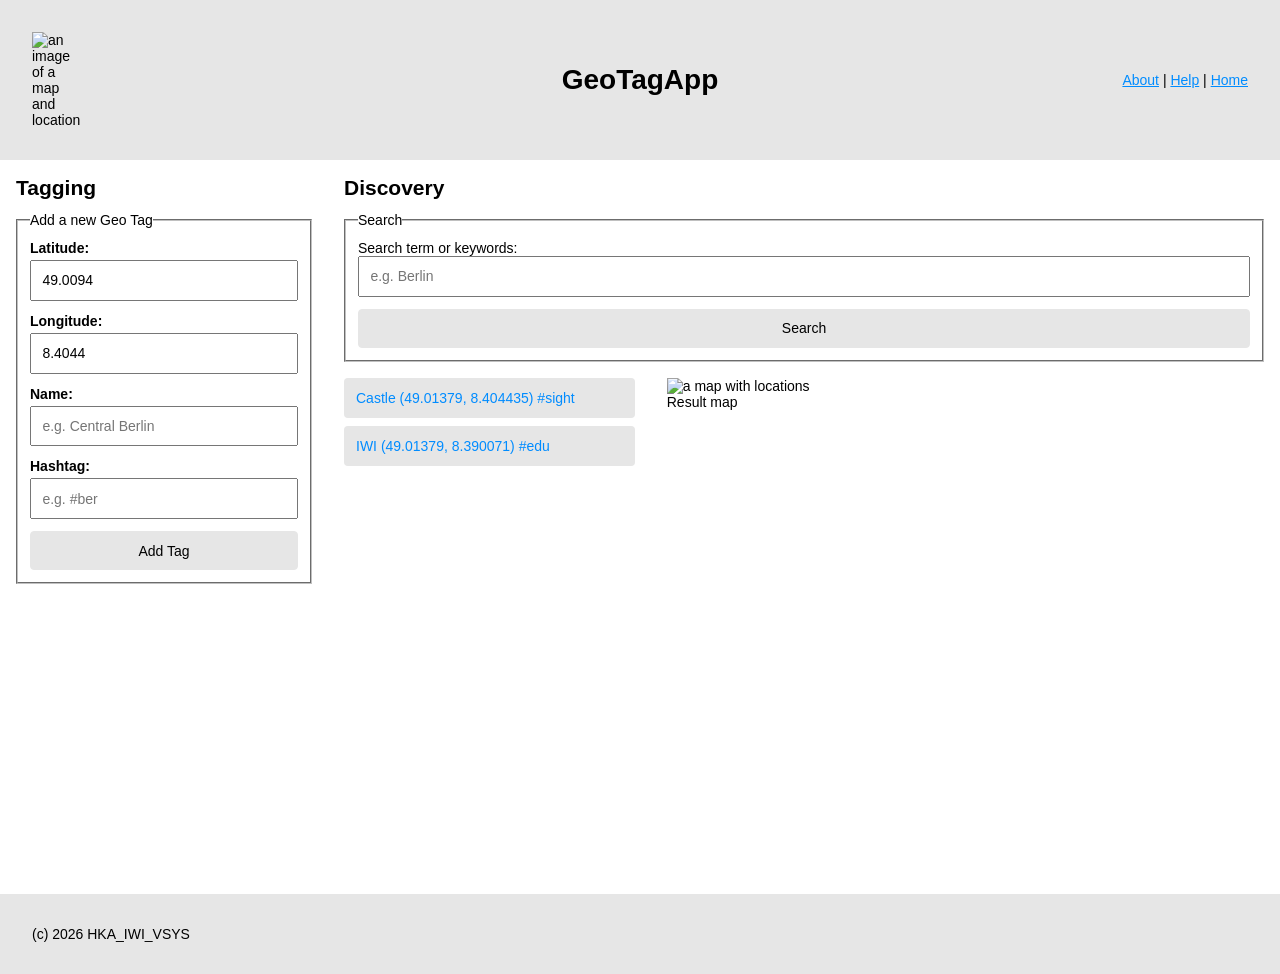
==== Aufgabe2/gta_v2/public/index.html @ 4cf90ed8 "updateLocatin" ====
<!DOCTYPE html>

<!-- File origin: VS1LAB A1a -->

<html lang="en">

<head>
    <link rel='stylesheet' href='https://unpkg.com/leaflet@1.9.4/dist/leaflet.css'
        integrity="sha256-p4NxAoJBhIIN+hmNHrzRCf9tD/miZyoHS5obTRR9BMY="
        crossorigin=""/>
    <script src="https://unpkg.com/leaflet@1.9.4/dist/leaflet.js"
        integrity="sha256-20nQCchB9co0qIjJZRGuk2/Z9VM+kNiyxNV1lvTlZBo="
        crossorigin=""></script>
    <meta charset="UTF-8">
    <meta name="viewport" content="width=device-width, initial-scale=1.0">
    <title>GeoTagApp</title>
    <link rel="stylesheet" href="./stylesheets/style.css" />
</head>

<body>
    <header class="header">
        <img src="./images/location.png" class="header__image" alt="an image of a map and location">
        <h1 class="header__title">GeoTagApp</h1>
        <nav class="header__navigation">
            <a href="#">About</a> | <a href="#">Help</a> | <a href="/">Home</a>
        </nav>
    </header>

    <main class="main row">
        <section class= "col-3 main__tagging tagging">
            <h2>Tagging</h2>

            <!-- ############### VS1Lab 1a Form 1 Start -->
            <form id="tag-form" action="/tagging" method="post">

                 <fieldset>
                    <legend>Add a new Geo Tag</legend>
                    <label for="taggingLatitude">Latitude:</label>
                    <input type="text" id="taggingLatitude" name="latitude"
                           value="49.0094"
                           readonly
                           placeholder="0.0">
                    <label for="taggingLongitude">Longitude:</label>
                    <input type="text" id="taggingLongitude" name="longitude"
                           value="8.4044"
                           readonly
                           placeholder="0.0">
                    <label for="taggingName">Name:</label>
                    <input type="text" id="taggingName" name="name"
                           placeholder="e.g. Central Berlin"
                           required
                           maxlength="10"
                           pattern="[A-Za-zÄÖÜäöüß]{1,10}">
                    <label for="taggingHashtag">Hashtag:</label>
                    <input type="text" id="taggingHashtag" name="hashtag"
                           placeholder="e.g. #ber"
                           maxlength="11"
                           pattern="#[A-Za-zÄÖÜäöüß]{1,10}">
                    <button type="submit">Add Tag</button>
                </fieldset>

            </form>
            <!-- ############### VS1Lab 1a Form 1 End -->

        </section>

        <section class="col-9 main__discovery discovery">
            <h2 class="discovery__title">Discovery</h2>

            <!-- ############### VS1Lab 1a Form 2 Start -->
            <form class="discovery__search" id="discoveryFilterForm" action="/discovery" method="post">

                <fieldset>
                    <legend>Search</legend>
                    <label for="discoverySearchterm">Search term or keywords:</label>
                    <input type="text" id="discoverySearchterm" name="searchterm"
                           placeholder="e.g. Berlin"
                           maxlength="11"
                           pattern="#[A-Za-zÄÖÜäöüß]{1,10}">
                    <input type="hidden" id="discoveryLatitude" name="latitude"
                           value="49.0094"
                           readonly
                           placeholder="0.0">
                    <input type="hidden" id="discoveryLongitude" name="longitude"
                           value="8.4044"
                           readonly
                           placeholder="0.0">
                    <button type="submit">Search</button>
                </fieldset>

            </form>
            <!-- ############### VS1Lab 1a Form 2 End -->

            <div class="discovery__wrapper row">
                <div class="col-4 discovery__taglist">
                    <ul class="discovery__results" id="discoveryResults">
                        <li>Castle (49.01379, 8.404435) #sight</li>
                        <li>IWI (49.01379, 8.390071) #edu</li>
                    </ul>
                </div>

                <div id="map" class="col-8 discovery__map">
                    <img src="./images/mapview.jpg" alt="a map with locations" id="mapView" />
                    <span>Result map</span>
                </div>
            </div>
        </section>

    </main>

    <footer class="footer">
        <span>(c) 2026 HKA_IWI_VSYS</span>
    </footer>
    <script src="./javascripts/geotagging.js"></script>
</body>

</html>
---- Aufgabe2/gta_v2/public/stylesheets/style.css ----
/*
  File origin: VS1LAB A1b  

  CSS style is BEM. Classes used for CSS, IDs for JavaScript querying (future use).
  CSS variables used for clarity and themability (e.g. through SSR). 
  Inherited box sizing used for ease of including 3rd party content-box components.
*/

/* Global styling */

html {
  box-sizing: border-box;
}

* {
  margin: 0;
  padding: 0;

  /* This approach prevents issues with 3rd party content-box components */
  box-sizing: inherit;
}


/* Variables (example: see declaration for "a" below) */

:root {
  --link-color: #00B7FF;
  --background-color: #efefef;
  --border-color: #cdcdcd;
  --gray-color: #666;
}


/* HTML element styles */

body {
  font: 14px "Lucida Grande", Helvetica, Arial, sans-serif;
  display: flex;
  flex-direction: column;
  min-height: 100vh;
}

a {
  color: var(--link-color);
}

/* ### TODO ### Styles for other HTML elements */

h2 {
  margin-bottom: 0.75rem;
}

fieldset {
  min-width: 0;
  padding: 0.75rem;
}

form input:not([type="hidden"]) {
  display: block;
  width: 100%;
  padding: 0.65rem;
  margin-bottom: 0.75rem;
  font: inherit;
}
form button[type="submit"] {
  display: block;
  width: 100%;
  padding: 0.65rem;
  border: 1px solid #e6e6e6;
  border-radius: 0.25rem;
  background-color: #e6e6e6;
  color: black;
  font: inherit;
  cursor: pointer;
}

#map {
  height: 500px;
}

/* Grid styles (no changes required) */

.row {
  width: 100%;
  display: flex;
  justify-content: space-between;
  flex: 1;
}

.col-1 {
  width: calc(8.33% - 1rem);
}

.col-2 {
  width: calc(16.66% - 1rem);
}

.col-3 {
  width: calc(25% - 1rem);
}

.col-4 {
  width: calc(33.33% - 1rem);
}

.col-5 {
  width: calc(41.66% - 1rem);
}

.col-6 {
  width: calc(50% - 1rem);
}

.col-7 {
  width: calc(58.33% - 1rem);
}

.col-8 {
  width: calc(66.66% - 1rem);
}

.col-9 {
  width: calc(75% - 1rem);
}

.col-10 {
  width: calc(83.33% - 1rem);
}

.col-11 {
  width: calc(91.66% - 1rem);
}

.col-12 {
  width: calc(100% - 1rem);
}


/* ### TODO ### Styles for Header Component */

.header {
  display: grid;
  grid-template-columns: 1fr auto 1fr;
  align-items: center;
  gap: 0.75rem;
  padding: 2rem;
  background-color: #e6e6e6;
  color: black;
}

.header__image {
  width: 3rem;
  height: auto;
  justify-self: start;
}

.header__title {
  justify-self: center;
  text-align: center;
}

.header__navigation {
  justify-self: end;
}

.header__navigation a {
  color: rgb(0, 140, 255);
}

/* ### TODO ### Styles for Main Component */

.main {
  padding: 1rem;
  align-items: flex-start;
}

.main__tagging,
.main__discovery {
  min-width: 0;
}


/* ### TODO ### Styles for Tagging component */

.tagging label {
  display: block;
  margin-bottom: 0.25rem;
  font-weight: bold;
}


/* ### TODO ### Styles for Discovery component */
.discovery__results {
  list-style: none;
}

.discovery__results li {
  background-color: #e6e6e6;
  padding: 0.75rem;
  margin-bottom: 0.5rem;
  border-radius: 0.25rem;
  overflow-wrap: anywhere;
  color: rgb(0, 140, 255);
}
.discovery__wrapper {
  padding-top: 1rem;
}

.discovery__map img {
  display: block;
  max-width: 100%;
  height: auto;
}
/* ### TODO ### Styles for Footer Component */

.footer {
  background-color: #e6e6e6;
  color: black;
  padding: 2rem;
  text-align: left;
}


/* ### TODO ### Media Queries */

@media (max-width: 850px) {
  .row {
    flex-direction: column;
    gap: 1rem;
  }

  .row > [class*="col-"] {
    width: 100%;
  }
}
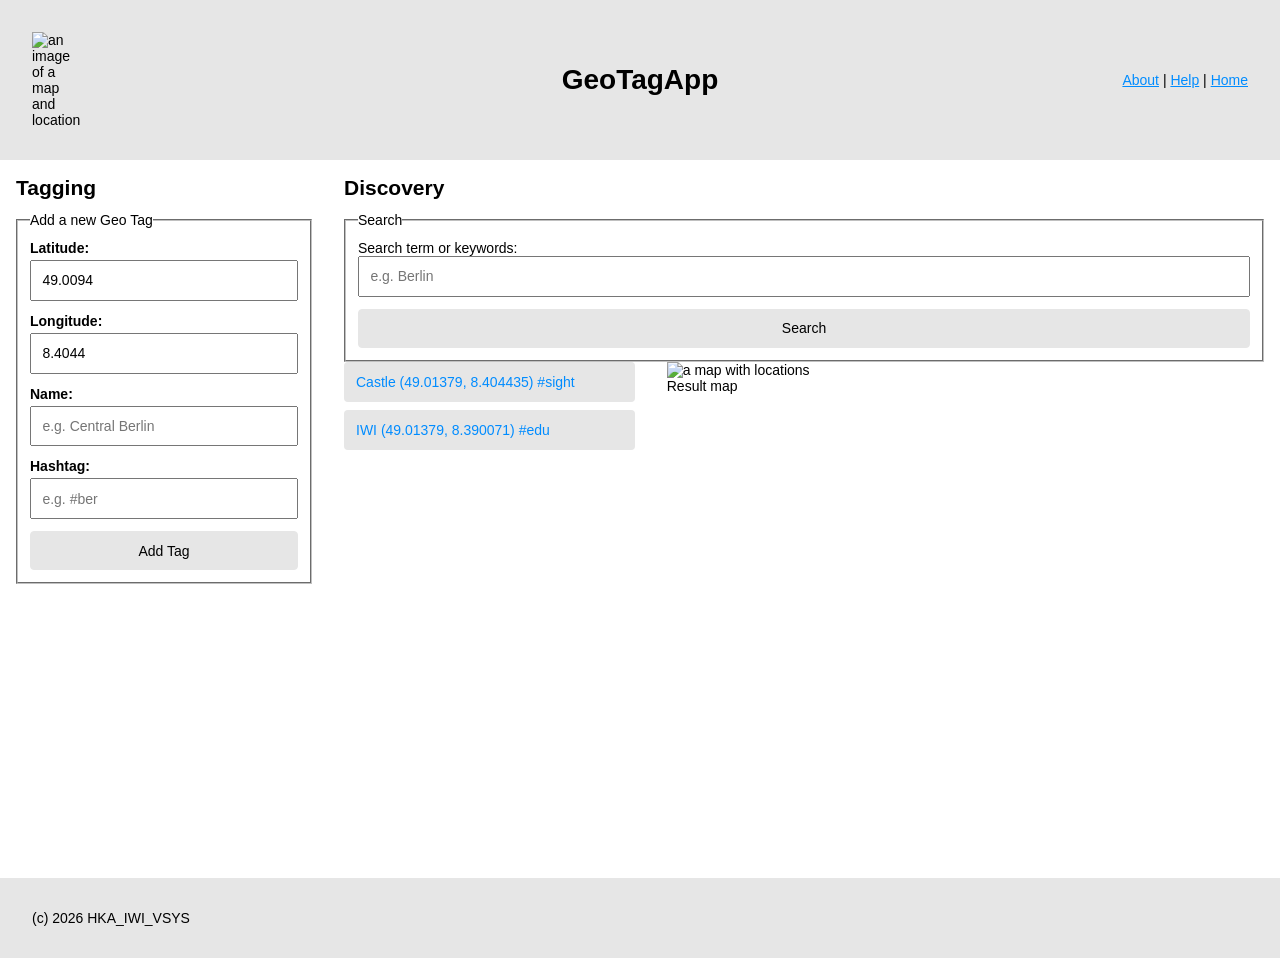
==== commit fad6dcf9: "Update Map Location" ====
--- a/Aufgabe2/gta_v2/public/index.html
+++ b/Aufgabe2/gta_v2/public/index.html
@@ -5,12 +5,14 @@
 <html lang="en">
 
 <head>
+        <!-- Leaflet CSS and JavaScript (in this order) -->
     <link rel='stylesheet' href='https://unpkg.com/leaflet@1.9.4/dist/leaflet.css'
         integrity="sha256-p4NxAoJBhIIN+hmNHrzRCf9tD/miZyoHS5obTRR9BMY="
         crossorigin=""/>
     <script src="https://unpkg.com/leaflet@1.9.4/dist/leaflet.js"
         integrity="sha256-20nQCchB9co0qIjJZRGuk2/Z9VM+kNiyxNV1lvTlZBo="
         crossorigin=""></script>
+
     <meta charset="UTF-8">
     <meta name="viewport" content="width=device-width, initial-scale=1.0">
     <title>GeoTagApp</title>
@@ -111,6 +113,10 @@
     <footer class="footer">
         <span>(c) 2026 HKA_IWI_VSYS</span>
     </footer>
+
+    <!-- Load JavaScripts
+    ================================================== -->
+    <!-- Placed at the end of the document so the pages load faster -->
     <script src="./javascripts/geotagging.js"></script>
 </body>
 
--- a/Aufgabe2/gta_v2/public/stylesheets/style.css
+++ b/Aufgabe2/gta_v2/public/stylesheets/style.css
@@ -72,10 +72,6 @@
   color: black;
   font: inherit;
   cursor: pointer;
-}
-
-#map {
-  height: 500px;
 }
 
 /* Grid styles (no changes required) */
@@ -202,15 +198,14 @@
   overflow-wrap: anywhere;
   color: rgb(0, 140, 255);
 }
-.discovery__wrapper {
-  padding-top: 1rem;
-}
 
 .discovery__map img {
   display: block;
   max-width: 100%;
   height: auto;
 }
+
+
 /* ### TODO ### Styles for Footer Component */
 
 .footer {
@@ -232,4 +227,8 @@
   .row > [class*="col-"] {
     width: 100%;
   }
-}+}
+
+#map { 
+   height: 500px;
+ }
